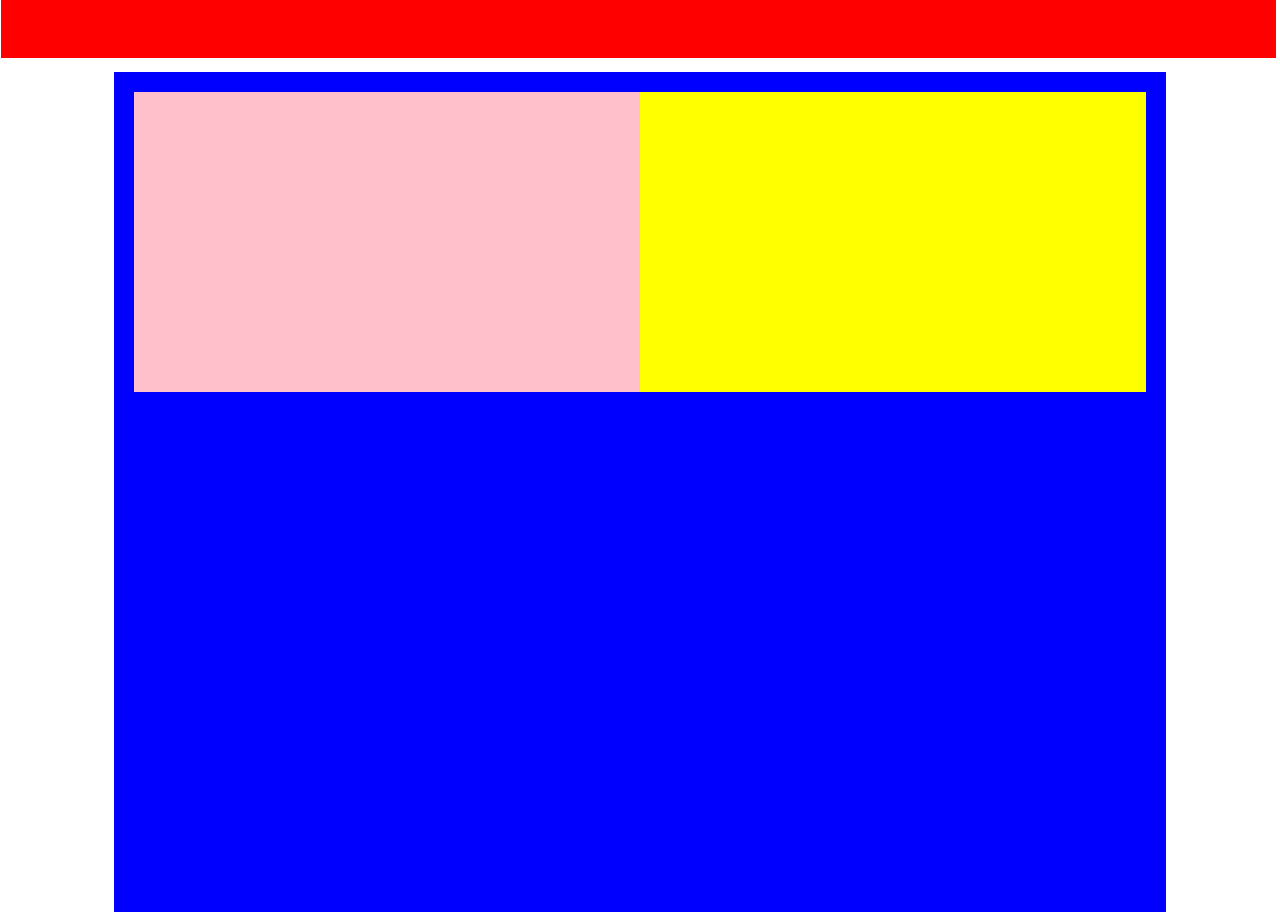
==== html/index.html @ 9bd0b947 "first commit" ====
<!DOCTYPE html>
<html lang="en">

<head>
    <meta charset="UTF-8">
    <meta http-equiv="X-UA-Compatible" content="IE=edge">
    <meta name="viewport" content="width=device-width, initial-scale=1.0">
    <title>Document</title>
    <link rel="stylesheet" href="/css/style.css">
    <link href="https://cdn.jsdelivr.net/npm/bootstrap@5.0.2/dist/css/bootstrap.min.css" rel="stylesheet"
        integrity="sha384-EVSTQN3/azprG1Anm3QDgpJLIm9Nao0Yz1ztcQTwFspd3yD65VohhpuuCOmLASjC" crossorigin="anonymous">
    <script src="https://cdn.jsdelivr.net/npm/@popperjs/core@2.9.2/dist/umd/popper.min.js"
        integrity="sha384-IQsoLXl5PILFhosVNubq5LC7Qb9DXgDA9i+tQ8Zj3iwWAwPtgFTxbJ8NT4GN1R8p"
        crossorigin="anonymous"></script>
    <script src="https://cdn.jsdelivr.net/npm/bootstrap@5.0.2/dist/js/bootstrap.min.js"
        integrity="sha384-cVKIPhGWiC2Al4u+LWgxfKTRIcfu0JTxR+EQDz/bgldoEyl4H0zUF0QKbrJ0EcQF"
        crossorigin="anonymous"></script>
    <script src="https://cdn.jsdelivr.net/npm/bootstrap@5.0.2/dist/js/bootstrap.bundle.min.js"
        integrity="sha384-MrcW6ZMFYlzcLA8Nl+NtUVF0sA7MsXsP1UyJoMp4YLEuNSfAP+JcXn/tWtIaxVXM"
        crossorigin="anonymous"></script>
</head>

<body>
    <header class="header">
    </header>
    <div class="container1">
        <div class="banner">

        </div>
        <div class="images">

        </div>
    </div>

    <div class="container mt-5">
        <div class="row">
            <div class="col-12 col-lg-3 col-md-6 bg-danger p-5"></div>
            <div class="col-12 col-lg-3 col-md-6 bg-warning p-5"></div>
            <div class="col-12 col-lg-3 col-md-6 bg-info p-5"></div>
            <div class="col-12 col-lg-3 col-md-6 bg-success p-5"></div>
        </div>
    </div>
</body>

</html>
---- css/style.css ----
.header {
    background-color: red;
    padding: 30px 0px;
    margin: -10px -4px -16px -7px!important;
}

.container1 {
    width: 80%;
    background-color: blue;
    height: 800px;
    padding: 20px;
    margin-top: 30px !important;
    margin: 0 auto;
}

.banner {
    background-color: pink;
    height: 300px;
    float: left;
    width: 50%;
}
.images {
    background-color: yellow;
    height: 300px;
    float: right;
    width: 50%;
}
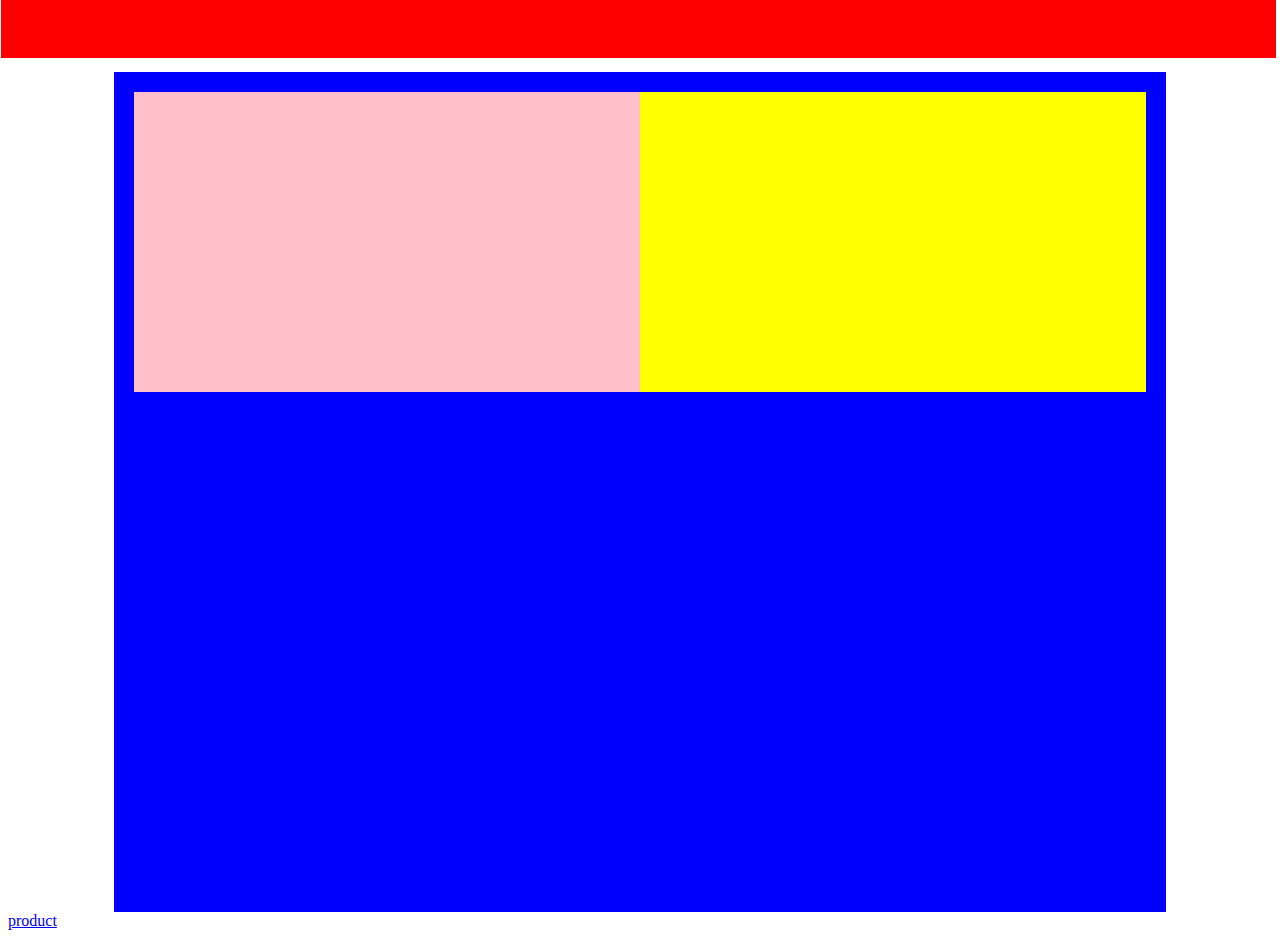
==== commit 9f50b3dc: "update code date 5/8/2022" ====
--- a/html/index.html
+++ b/html/index.html
@@ -7,6 +7,7 @@
     <meta name="viewport" content="width=device-width, initial-scale=1.0">
     <title>Document</title>
     <link rel="stylesheet" href="/css/style.css">
+
     <link href="https://cdn.jsdelivr.net/npm/bootstrap@5.0.2/dist/css/bootstrap.min.css" rel="stylesheet"
         integrity="sha384-EVSTQN3/azprG1Anm3QDgpJLIm9Nao0Yz1ztcQTwFspd3yD65VohhpuuCOmLASjC" crossorigin="anonymous">
     <script src="https://cdn.jsdelivr.net/npm/@popperjs/core@2.9.2/dist/umd/popper.min.js"
@@ -31,6 +32,7 @@
 
         </div>
     </div>
+    <a href="product.html">product</a>
 
     <div class="container mt-5">
         <div class="row">
